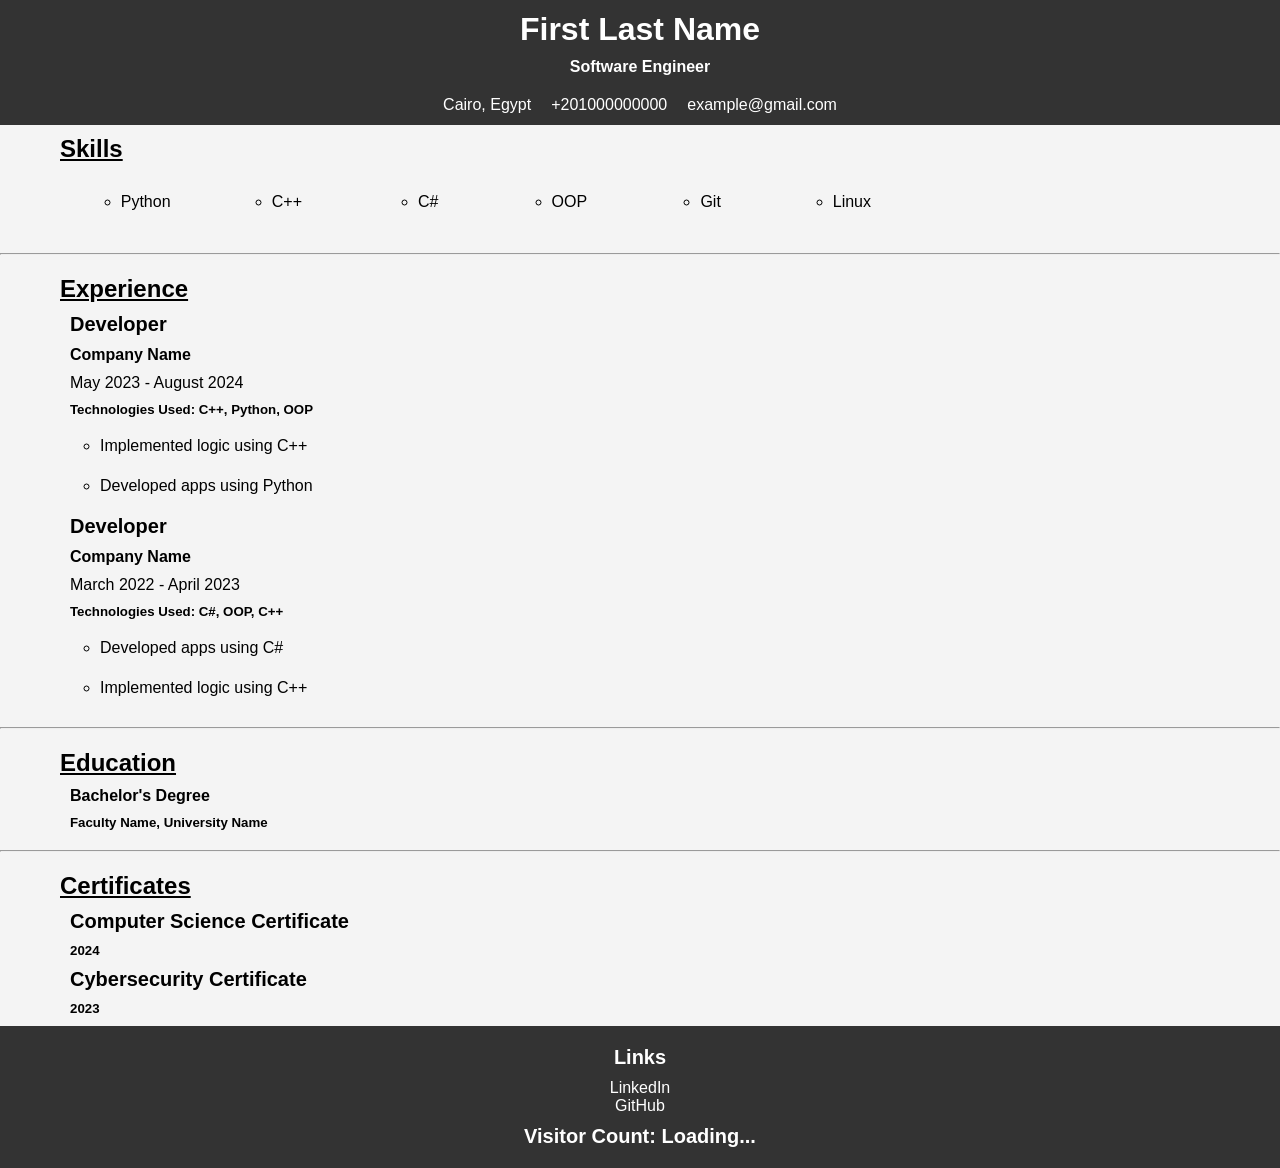
==== index.html @ 1ab40f13 "url!!!" ====
<!DOCTYPE html>
<html lang="en">
<head>
    <meta charset="UTF-8">
    <meta name="viewport" content="width=device-width, initial-scale=1.0">
    <link rel="stylesheet" href="styles.css">
    <title>CV</title>
</head>
<body>
    <header>
        <div class="name-container">
            <h1>First Last Name</h1>
            <h4>Software Engineer</h4>
        </div>
        <div class="contact-container">
            <p>Cairo, Egypt</p>
            <p>+201000000000</p>
            <p>example@gmail.com</p>
        </div>
    </header>

    <div class="content-container">
        <div class="container">
            <section id="skills">
                <h2>Skills</h2>
                <ul id="skills-list">
                    <li>Python</li>
                    <li>C++</li>
                    <li>C#</li>
                    <li>OOP</li>
                    <li>Git</li>
                    <li>Linux</li>
                </ul>
            </section>
        </div>
    
        <hr class="divider">
    
        <div class="container">
            <section id="experience">
                <h2>Experience</h2>
                <ul id="experience-list">
                    <li>
                        <h3>Developer</h3>
                        <h4>Company Name</h4>
                        <p>May 2023 - August 2024</p>
                        <h5>Technologies Used: C++, Python, OOP</h5>
                        <ul>
                            <li>Implemented logic using C++</li>
                            <li>Developed apps using Python</li>
                        </ul>
                    </li>
                    <li>
                        <h3>Developer</h3>
                        <h4>Company Name</h4>
                        <p>March 2022 - April 2023</p>
                        <h5>Technologies Used: C#, OOP, C++</h5>
                        <ul>
                            <li>Developed apps using C#</li>
                            <li>Implemented logic using C++</li>
                        </ul>
                    </li>
                </ul>
            </section>
        </div>
        
        <hr class="divider">
    
        <div class="container">
            <section id="education">
                <h2>Education</h2>
                <ul id="education-list">
                    <li>
                        <h4>Bachelor's Degree</h4>
                        <h5>Faculty Name, University Name</h5>
                    </li>
                </ul>
            </section>
        </div>
    
        <hr class="divider">
    
        <div class="container">
            <section id="certificates">
                <h2>Certificates</h2>
                <ul id="certificates-list">
                    <li>
                        <h3>Computer Science Certificate</h3>
                        <h5>2024</h5>
                    </li>
                    <li>
                        <h3>Cybersecurity Certificate</h3>
                        <h5>2023</h5>
                    </li>
                </ul>
            </section>
        </div>
    </div>

    <footer>
        <h3>Links</h3>
        <ul id="links-list">
            <li><a href="https://www.linkedin.com/in/username">LinkedIn</a></li>
            <li><a href="https://www.github.com/username">GitHub</a></li>
        </ul>

        <h3>Visitor Count: <span id="visitorCount">Loading...</span></h3>

        <script>
            async function fetchVisitorCount() {
                console.log("Fetching visitor count..."); // Log when the fetch starts
                try {
                    const response = await fetch('https://z5ih4xazeb.execute-api.eu-north-1.amazonaws.com/prod/visitorcounter'); // Fetch the API
                    const data = await response.json();
                    console.log("Response data:", data); // Log the API response
                    
                    if (data.visitorCount !== undefined) { // Check if visitorCount is present
                        document.getElementById('visitorCount').textContent = data.visitorCount;
                    } else {
                        console.error('visitorCount is not defined in the response:', data);
                    }
                } catch (error) {
                    console.error('Error fetching visitor count:', error);
                }
            }
        
            // Fetch visitor count when the page loads
            window.onload = fetchVisitorCount; // Ensure it runs after the page loads
        </script>

    </footer>
</body>
</html>
---- styles.css ----
* {
    margin: 0;
    padding: 0;
    box-sizing: border-box;
}

body {
    font-family:'Gill Sans', 'Gill Sans MT', 'Trebuchet MS', sans-serif;
    background-color: #f4f4f4;
}

header {
    background-color: #333;
    color: #fff;
    padding: 1px 0;
    text-align: center;
    position: sticky;
    top: 0;
}

footer {
    background-color: #333;
    color: #fff;
    padding: 10px 0;
    text-align: center;
    bottom: 0;
    width: 100%;
}

h1, h2, h3, h4, h5, p {
    margin: 10px 10px;
}

hr {
    margin: 20px 0;
}

hr.solid {
    border-top: 3px solid #bbb;
}

h1 {
    font-size: 2rem;
}

h2 {
    font-size: 1.5rem;
}

h3 {
    font-size: 1.25rem;
}

h4 {
    font-size: 1rem;
}

a {
    color: #fff;
    text-decoration: none;
}

a:hover {
    text-decoration: underline;
}

ul {
    list-style-type: none;
}

.contact-container {
    display: flex;
    justify-content: center;
    align-items: center;
}

.container {
    max-width: 1200px;
    margin: 0 auto;
    padding: 0 20px;
}

.container h1, .container h2 {
    margin: 10px 0;
    text-decoration: underline;
}

.container #skills-list {
    display: grid;
    grid-template-columns: repeat(8, 1fr);
    grid-template-rows: repeat(2, auto);
    grid-gap: 2px 10px;
    justify-content: center;
    justify-items: center;
}

.container #skills ul {
    padding: 20px;
}

.container #skills ul li {
    list-style-type: circle;
}

.container #experience-list ul {
    display: grid;
    grid-template-columns: auto;
    grid-gap: 2px 10px;
    justify-content: left;
}

.container #experience-list ul li {
    list-style-type: circle;
    margin: 10px 40px;
}
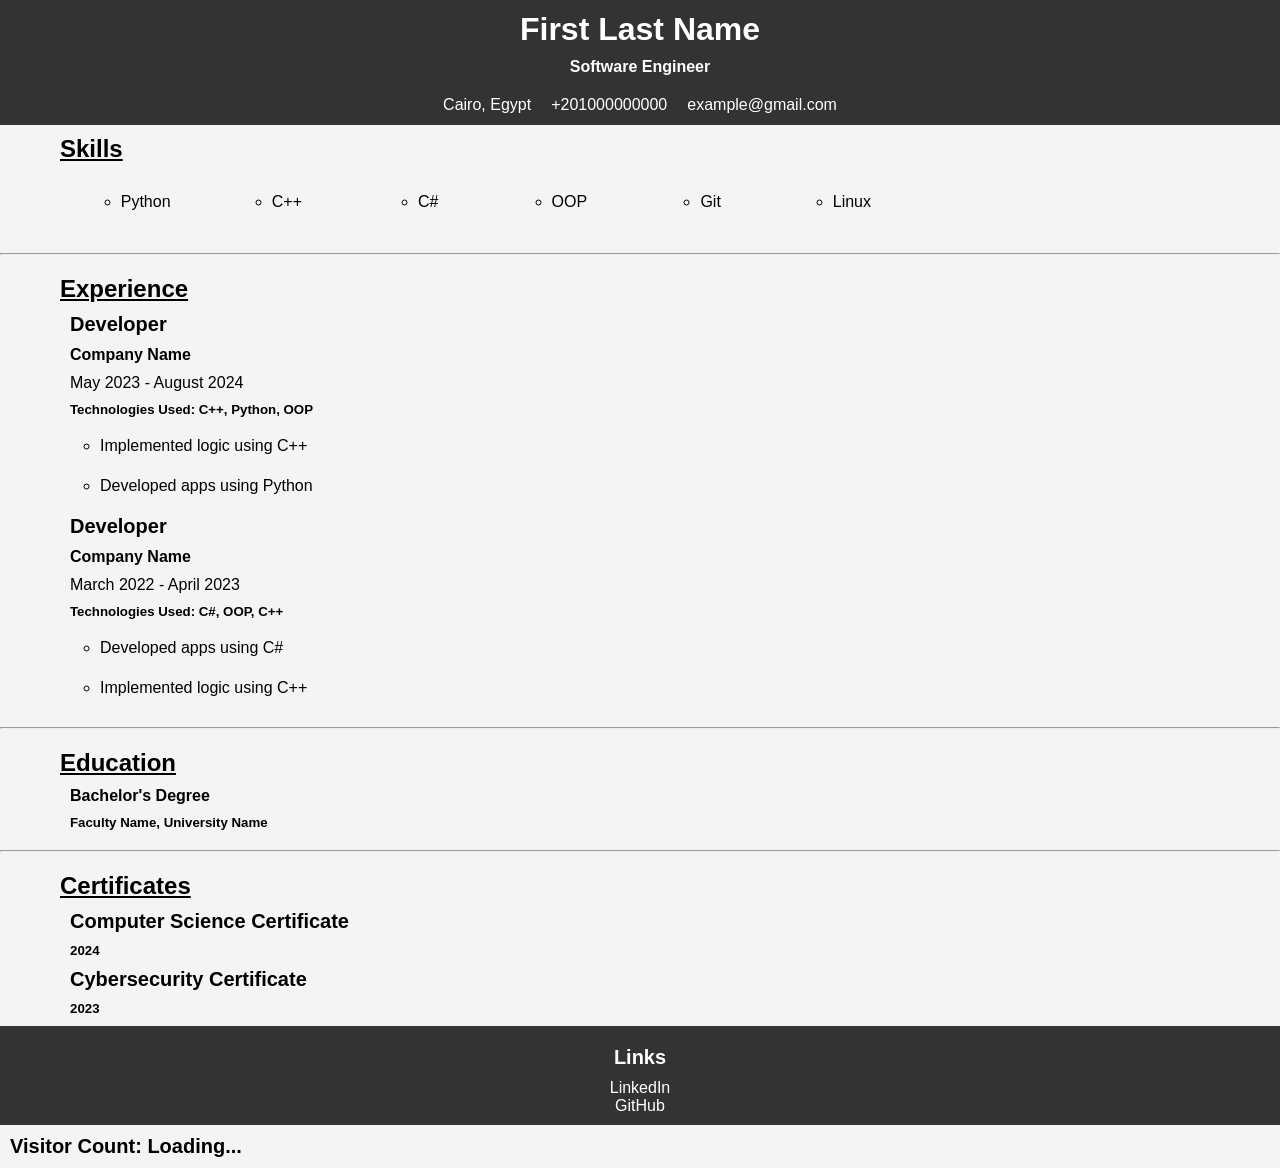
==== commit b854d628: "moved" ====
--- a/index.html
+++ b/index.html
@@ -103,7 +103,8 @@
             <li><a href="https://www.linkedin.com/in/username">LinkedIn</a></li>
             <li><a href="https://www.github.com/username">GitHub</a></li>
         </ul>
-
+    </footer>
+    
         <h3>Visitor Count: <span id="visitorCount">Loading...</span></h3>
 
         <script>
@@ -127,7 +128,5 @@
             // Fetch visitor count when the page loads
             window.onload = fetchVisitorCount; // Ensure it runs after the page loads
         </script>
-
-    </footer>
 </body>
 </html>
